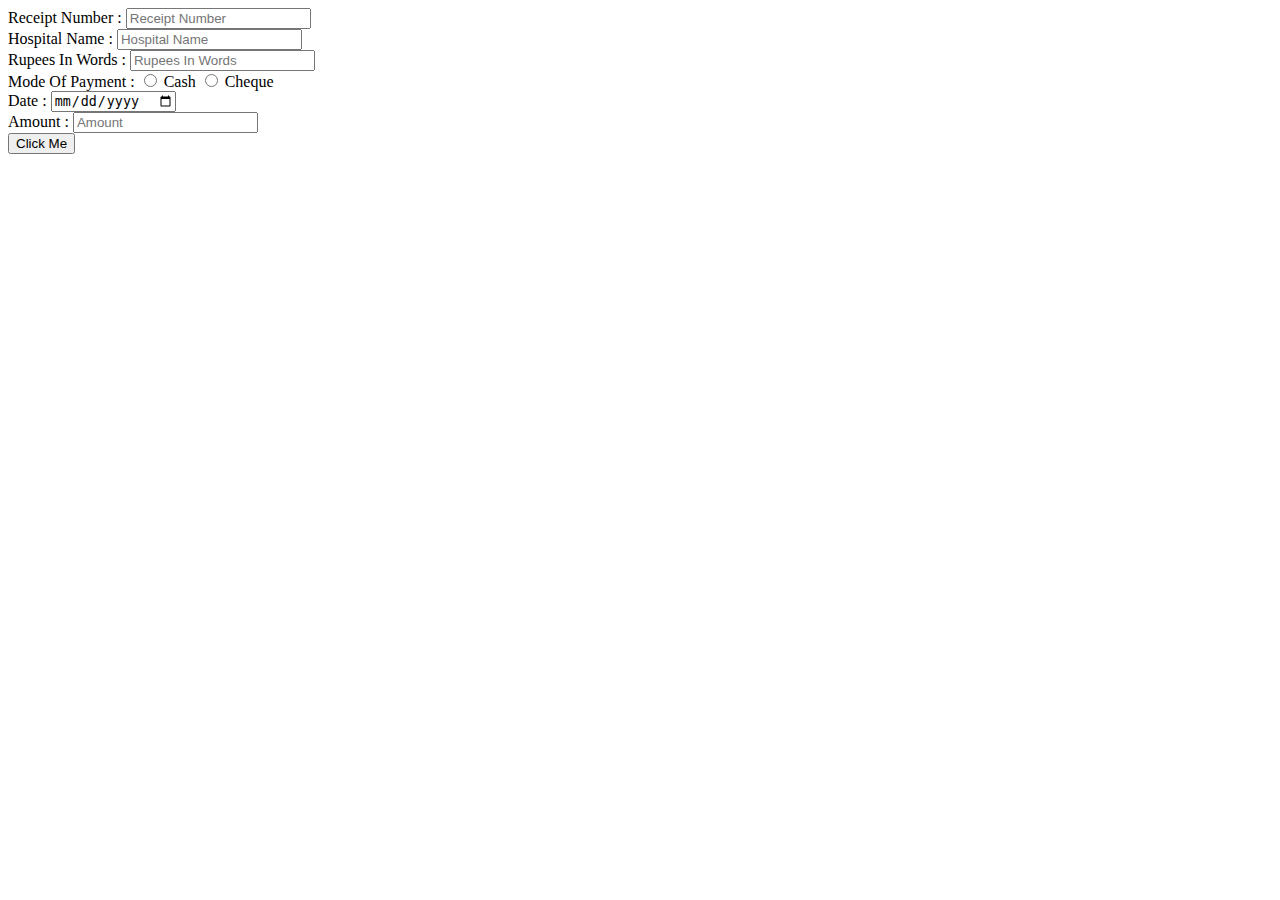
==== index.html @ a24b72e9 "Add files via upload" ====
<html lang="en">
<head>
    <meta charset="UTF-8">
    <meta http-equiv="X-UA-Compatible" content="IE=edge">
    <meta name="viewport" content="width=device-width, initial-scale=1.0">
    <title>Invoice Generator</title>
</head>
<body>
    <!-- <form > -->
        <div>
            <label for="rn">Receipt Number : </label>
            <input type="number" id="rn" name="rn" placeholder="Receipt Number">
        </div>
        <div>
            <label for="hn">Hospital Name : </label>
            <input type="text" id="hn" name="hn" placeholder="Hospital Name">
        </div>
        <div>
            <label for="rw">Rupees In Words : </label>
            <input type="text" id="rw" name="rw" placeholder="Rupees In Words">
        </div>
        <div>
            <label for="r">Mode Of Payment : </label>
            <input type="radio" id="r" name="r" value="Cash"> Cash
        <input type="radio" id="r" name="r" value="Cheque"> Cheque
        </div>
        <div>
            <label for="d">Date : </label>
            <input type="date" id="d" name="d" placeholder="Date">
        </div>
        <div>
            <label for="a">Amount : </label>
            <input type="number" id="a" name="a" placeholder="Amount">
        </div>
<button onclick="check()">Click Me</button>
        <!-- <input type="submit" onsubmit="check()" value="Submit"/>
        <input type="reset" value="Reset"/> -->

   <!--  </form> -->
    
   <style>
    @media print{
        body *:not(#mysec):not(#mysec *){
            visibility: hidden;
        }
    }
    #container {
        border: 2px blue solid;
        border-radius: 5px;
        background-color: darkgray;
        padding: 3px;
        width: 551px;
        margin-left:auto ;
        margin-right: auto;
    }

    #sub-container {
        padding: 5px;
        border: 2px rgb(103, 103, 151) solid;
        background-color: rgb(255, 255, 255);
        border-radius: 5px;
    }

    #title {
        font-size: 25px;
        margin-top: 5px;
        margin-left:auto ;
        margin-right: auto;
        width: fit-content;
        text-align: center;
        color: blue;
        background-color: aquamarine;
       
    }

    #mob {
        font-size: 20px;
        text-align: right;
        padding-right: 11px;
    }

    #name {
font-size: 21px;
        text-align: center;
    }

    #no {
        font-size: 20px;
        padding: 11px;
        text-align: left;
    }

    #db {

        position: relative;
        display: inline-block;
        padding-inline-start: 297px;
        text-align: right;
    }
    #content{
        padding: 11px;
        font-size: 18px;
        text-align: justify;
    }
    #amount{
        margin: 11px;
        font-size:21px;
        background-color: darkblue;
        width:max-content;
        color: white;
        border: 1px black solid;
    }
    
    #sign{
        font-size: 19px;
    text-align: right;
    padding-bottom: 3px;
    padding-right: 11px;
    }
    span{
        
        font-size: 19px;
        text-decoration: underline;
    }
    span#amount-value{
        font-size: 21px;
        background-color: white;
        border: 1px black solid;
        padding-left: 3px;
        padding-right:3px ;
        color: blue;
        text-decoration: none;
    }
</style>
<section id="mysec" style="visibility: hidden;">
<div id="container" >
    <div id="sub-container">
        <div id="title">Receipt</div>
        <div id="mob">Mo. 8347809913 <br /> 9408916016</div>
        <div id="name">____________BHARAT SOLANKI____________</div>
        <div id="no">No. <span id="num"></span> <div id="db">Date : <span id="dt"></span> </div>
        </div>
        <div id="content">Received With Thanks From <span id="hname"></span> a sum of rupees <span id="rword"> Only</span>
            By <span id="mpay"></span> Dated <span id="dt"></span> as X-Ray Charges. </div>
        <div id="amount">Rs. <span id="amount-value">/-</span></div>
        <div id="sign">Signature <br> Bharat Solanki</div>
        <!-- <div id="bs"></div> -->

    </div>
</div>

<button onclick="printit()">Download</button>
</section>
    <script>


function check(){
   if( document.getElementById('rn') != '' ){
    document.getElementById('mysec').style.visibility = 'visible';
    document.getElementById('num').innerHTML = document.getElementById('rn').value;
    document.getElementById('dt').innerHTML = document.getElementById('d').value;
    document.getElementById('hname').innerHTML = document.getElementById('hn').value;
    document.getElementById('rword').innerHTML = document.getElementById('rw').value;
    document.getElementById('mpay').innerHTML = document.getElementById('r').value;
    document.getElementById('amount-value').innerHTML = document.getElementById('a').value;
   }
}
    </script>
    <script src="https://html2canvas.hertzen.com/dist/html2canvas.min.js"></script>
    <script>
        function printit(){
      const elementToSave = document.querySelector("#container");
      html2canvas(elementToSave).then(canvas => {
          const a = document.createElement("a");
          a.href = canvas.toDataURL("image/jpeg");
          a.download = "invoice.jpeg";
          a.click();
        });
    // Download with right click
      /* document.addEventListener("click", () => {
        html2canvas(elementToSave).then(canvas => {
          const a = document.createElement("a");
          a.href = canvas.toDataURL("image/jpeg");
          a.download = "invoice.jpeg";
          a.click();
        });
      }); */
    }
    </script>

</body>
</html>
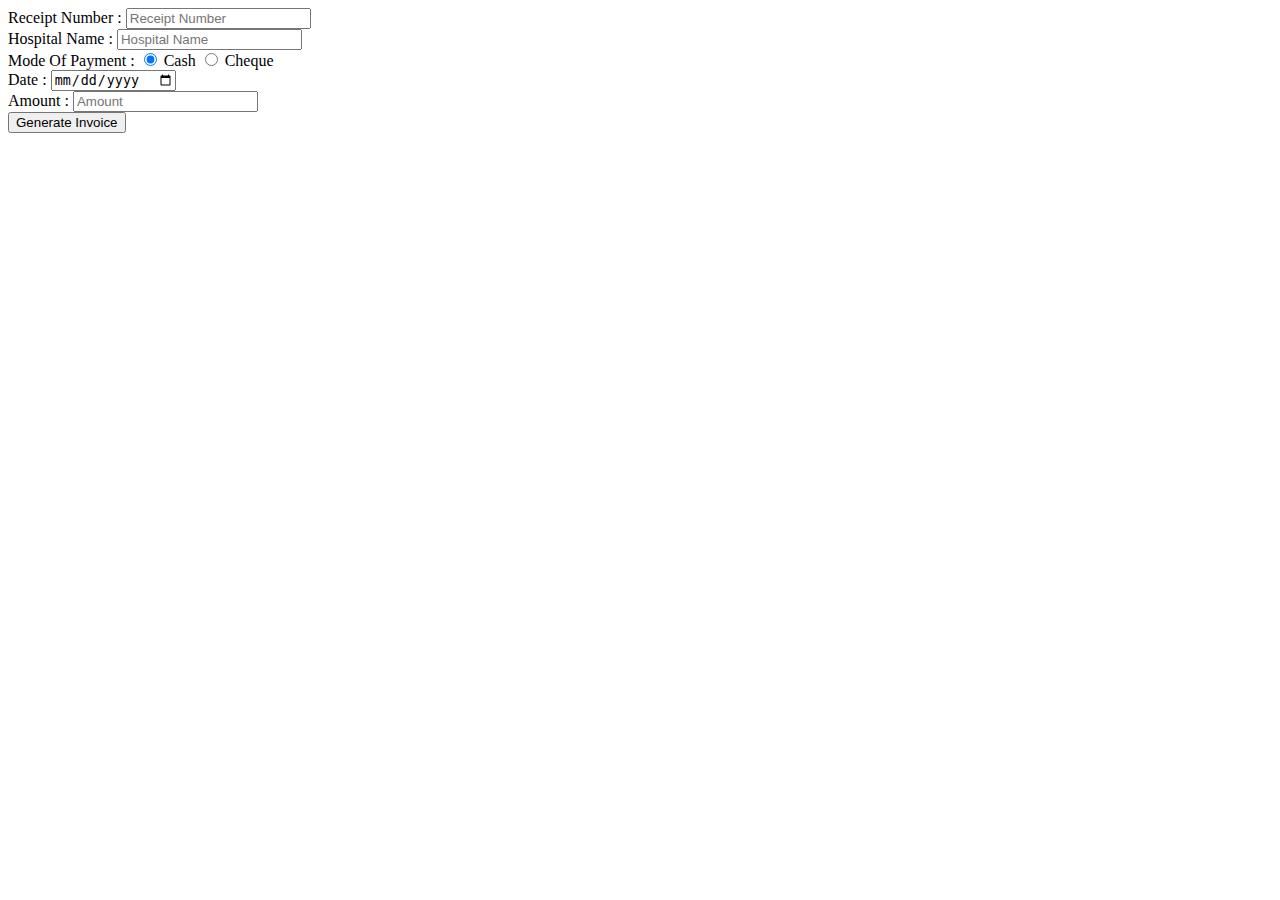
==== commit a51c98dc: "Add files via upload" ====
--- a/index.html
+++ b/index.html
@@ -1,192 +1,67 @@
 <html lang="en">
+
 <head>
     <meta charset="UTF-8">
     <meta http-equiv="X-UA-Compatible" content="IE=edge">
     <meta name="viewport" content="width=device-width, initial-scale=1.0">
+    <link rel="apple-touch-icon" sizes="180x180" href="image/apple-touch-icon.png">
+    <link rel="icon" type="image/png" sizes="32x32" href="image/favicon-32x32.png">
+    <link rel="icon" type="image/png" sizes="16x16" href="image/favicon-16x16.png">
+    <link rel="manifest" href="image/site.webmanifest">
+    <link rel="stylesheet" href="styles.css">
+    <script src="https://html2canvas.hertzen.com/dist/html2canvas.min.js"></script>
+    <script src="scripts.js"></script>
     <title>Invoice Generator</title>
 </head>
+
 <body>
-    <!-- <form > -->
-        <div>
-            <label for="rn">Receipt Number : </label>
-            <input type="number" id="rn" name="rn" placeholder="Receipt Number">
+
+    <div>
+        <label for="rn">Receipt Number : </label>
+        <input type="number" id="rn" placeholder="Receipt Number" value="">
+    </div>
+    <div>
+        <label for="hn">Hospital Name : </label>
+        <input type="text" id="hn" name="hn" placeholder="Hospital Name" value="">
+    </div>
+    <div>
+        <label for="r">Mode Of Payment : </label>
+        <input type="radio" id="r" name="r" value="Cash" checked> Cash
+        <input type="radio" id="r" name="r" value="Cheque"> Cheque
+    </div>
+    <div>
+        <label for="d">Date : </label>
+        <input type="date" id="d" name="d" placeholder="Date" value="">
+    </div>
+    <div>
+        <label for="a">Amount : </label>
+        <input type="number" id="a" name="a" placeholder="Amount" value="">
+    </div>
+    <button onclick="check()">Generate Invoice</button>
+
+    <section id="mysec" style="visibility: hidden;">
+        <div id="container">
+            <div id="sub-container">
+                <div id="title">Receipt</div>
+                <div id="mob">Mo. 8347809913 <br /> 9408916016</div>
+                <div id="name">____________BHARAT SOLANKI____________</div>
+                <div id="no">No. <span id="num"></span>
+                    <div id="db">Date : <span class="dt"></span> </div>
+                </div>
+                <div id="content">Received With Thanks From <span id="hname"></span> a sum of rupees <span
+                        id="rword"></span> By <span id="mpay"></span> Dated <span class="dt"></span> as X-Ray
+                    Charges.
+                </div>
+                <div id="amount">Rs. <span id="amount-value"></span> </div>
+                <div id="sign">Signature <br> Bharat Solanki</div>
+                <!-- <div id="bs"></div> -->
+
+            </div>
         </div>
-        <div>
-            <label for="hn">Hospital Name : </label>
-            <input type="text" id="hn" name="hn" placeholder="Hospital Name">
-        </div>
-        <div>
-            <label for="rw">Rupees In Words : </label>
-            <input type="text" id="rw" name="rw" placeholder="Rupees In Words">
-        </div>
-        <div>
-            <label for="r">Mode Of Payment : </label>
-            <input type="radio" id="r" name="r" value="Cash"> Cash
-        <input type="radio" id="r" name="r" value="Cheque"> Cheque
-        </div>
-        <div>
-            <label for="d">Date : </label>
-            <input type="date" id="d" name="d" placeholder="Date">
-        </div>
-        <div>
-            <label for="a">Amount : </label>
-            <input type="number" id="a" name="a" placeholder="Amount">
-        </div>
-<button onclick="check()">Click Me</button>
-        <!-- <input type="submit" onsubmit="check()" value="Submit"/>
-        <input type="reset" value="Reset"/> -->
 
-   <!--  </form> -->
-    
-   <style>
-    @media print{
-        body *:not(#mysec):not(#mysec *){
-            visibility: hidden;
-        }
-    }
-    #container {
-        border: 2px blue solid;
-        border-radius: 5px;
-        background-color: darkgray;
-        padding: 3px;
-        width: 551px;
-        margin-left:auto ;
-        margin-right: auto;
-    }
-
-    #sub-container {
-        padding: 5px;
-        border: 2px rgb(103, 103, 151) solid;
-        background-color: rgb(255, 255, 255);
-        border-radius: 5px;
-    }
-
-    #title {
-        font-size: 25px;
-        margin-top: 5px;
-        margin-left:auto ;
-        margin-right: auto;
-        width: fit-content;
-        text-align: center;
-        color: blue;
-        background-color: aquamarine;
-       
-    }
-
-    #mob {
-        font-size: 20px;
-        text-align: right;
-        padding-right: 11px;
-    }
-
-    #name {
-font-size: 21px;
-        text-align: center;
-    }
-
-    #no {
-        font-size: 20px;
-        padding: 11px;
-        text-align: left;
-    }
-
-    #db {
-
-        position: relative;
-        display: inline-block;
-        padding-inline-start: 297px;
-        text-align: right;
-    }
-    #content{
-        padding: 11px;
-        font-size: 18px;
-        text-align: justify;
-    }
-    #amount{
-        margin: 11px;
-        font-size:21px;
-        background-color: darkblue;
-        width:max-content;
-        color: white;
-        border: 1px black solid;
-    }
-    
-    #sign{
-        font-size: 19px;
-    text-align: right;
-    padding-bottom: 3px;
-    padding-right: 11px;
-    }
-    span{
-        
-        font-size: 19px;
-        text-decoration: underline;
-    }
-    span#amount-value{
-        font-size: 21px;
-        background-color: white;
-        border: 1px black solid;
-        padding-left: 3px;
-        padding-right:3px ;
-        color: blue;
-        text-decoration: none;
-    }
-</style>
-<section id="mysec" style="visibility: hidden;">
-<div id="container" >
-    <div id="sub-container">
-        <div id="title">Receipt</div>
-        <div id="mob">Mo. 8347809913 <br /> 9408916016</div>
-        <div id="name">____________BHARAT SOLANKI____________</div>
-        <div id="no">No. <span id="num"></span> <div id="db">Date : <span id="dt"></span> </div>
-        </div>
-        <div id="content">Received With Thanks From <span id="hname"></span> a sum of rupees <span id="rword"> Only</span>
-            By <span id="mpay"></span> Dated <span id="dt"></span> as X-Ray Charges. </div>
-        <div id="amount">Rs. <span id="amount-value">/-</span></div>
-        <div id="sign">Signature <br> Bharat Solanki</div>
-        <!-- <div id="bs"></div> -->
-
-    </div>
-</div>
-
-<button onclick="printit()">Download</button>
-</section>
-    <script>
-
-
-function check(){
-   if( document.getElementById('rn') != '' ){
-    document.getElementById('mysec').style.visibility = 'visible';
-    document.getElementById('num').innerHTML = document.getElementById('rn').value;
-    document.getElementById('dt').innerHTML = document.getElementById('d').value;
-    document.getElementById('hname').innerHTML = document.getElementById('hn').value;
-    document.getElementById('rword').innerHTML = document.getElementById('rw').value;
-    document.getElementById('mpay').innerHTML = document.getElementById('r').value;
-    document.getElementById('amount-value').innerHTML = document.getElementById('a').value;
-   }
-}
-    </script>
-    <script src="https://html2canvas.hertzen.com/dist/html2canvas.min.js"></script>
-    <script>
-        function printit(){
-      const elementToSave = document.querySelector("#container");
-      html2canvas(elementToSave).then(canvas => {
-          const a = document.createElement("a");
-          a.href = canvas.toDataURL("image/jpeg");
-          a.download = "invoice.jpeg";
-          a.click();
-        });
-    // Download with right click
-      /* document.addEventListener("click", () => {
-        html2canvas(elementToSave).then(canvas => {
-          const a = document.createElement("a");
-          a.href = canvas.toDataURL("image/jpeg");
-          a.download = "invoice.jpeg";
-          a.click();
-        });
-      }); */
-    }
-    </script>
+        <button onclick="printit()">Download</button>
+    </section>
 
 </body>
+
 </html>--- a/styles.css
+++ b/styles.css
@@ -0,0 +1,97 @@
+@media print {
+    body *:not(#mysec):not(#mysec *) {
+        visibility: hidden;
+    }
+}
+
+#container {
+    border: 2px blue solid;
+    border-radius: 5px;
+    background-color: darkgray;
+    padding: 3px;
+    width: 551px;
+    margin-left: auto;
+    margin-right: auto;
+}
+
+#sub-container {
+    padding: 5px;
+    border: 2px rgb(103, 103, 151) solid;
+    background-color: rgb(255, 255, 255);
+    border-radius: 5px;
+}
+
+#title {
+    font-size: 25px;
+    margin-top: 5px;
+    margin-left: auto;
+    margin-right: auto;
+    width: fit-content;
+    text-align: center;
+    color: blue;
+    background-color: aquamarine;
+
+}
+
+#mob {
+    font-size: 20px;
+    text-align: right;
+    padding-right: 11px;
+}
+
+#name {
+    font-size: 21px;
+    text-align: center;
+}
+
+#no {
+    font-size: 20px;
+    padding: 11px;
+    text-align: left;
+}
+
+#db {
+
+    position: relative;
+    display: inline-block;
+    padding-inline-start: 297px;
+    text-align: right;
+}
+
+#content {
+    padding: 11px;
+    font-size: 18px;
+    text-align: justify;
+}
+
+#amount {
+    margin: 11px;
+    font-size: 21px;
+    background-color: darkblue;
+    width: max-content;
+    color: white;
+    border: 1px black solid;
+}
+
+#sign {
+    font-size: 19px;
+    text-align: right;
+    padding-bottom: 3px;
+    padding-right: 11px;
+}
+
+span {
+
+    font-size: 19px;
+    text-decoration: underline;
+}
+
+span#amount-value {
+    font-size: 21px;
+    background-color: white;
+    border: 1px black solid;
+    padding-left: 3px;
+    padding-right: 3px;
+    color: blue;
+    text-decoration: none;
+}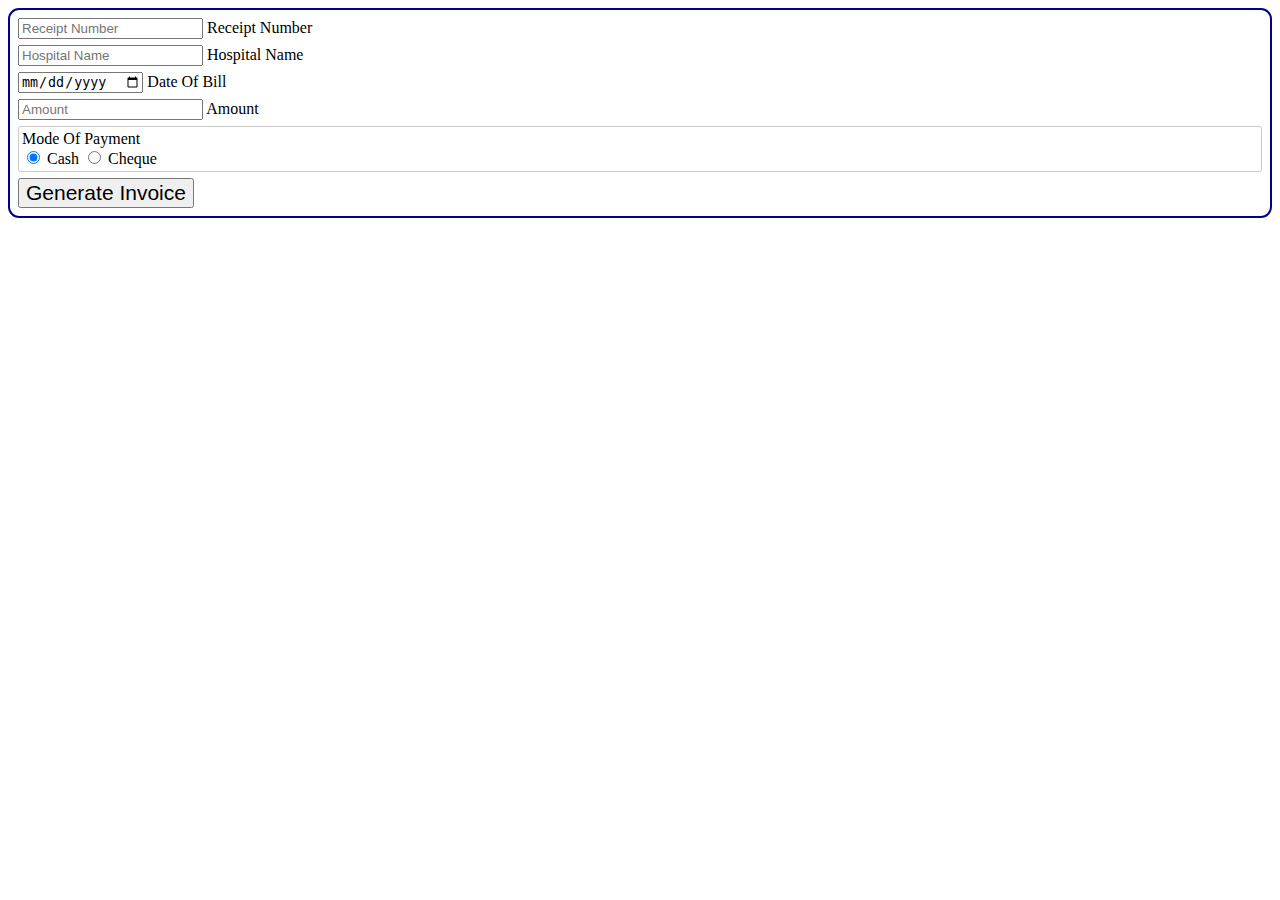
==== commit 3b13e3d3: "Add files via upload" ====
--- a/index.html
+++ b/index.html
@@ -8,6 +8,8 @@
     <link rel="icon" type="image/png" sizes="32x32" href="image/favicon-32x32.png">
     <link rel="icon" type="image/png" sizes="16x16" href="image/favicon-16x16.png">
     <link rel="manifest" href="image/site.webmanifest">
+    <link href="https://cdn.jsdelivr.net/npm/bootstrap@5.0.2/dist/css/bootstrap.min.css" rel="stylesheet"
+        integrity="sha384-EVSTQN3/azprG1Anm3QDgpJLIm9Nao0Yz1ztcQTwFspd3yD65VohhpuuCOmLASjC" crossorigin="anonymous">
     <link rel="stylesheet" href="styles.css">
     <script src="https://html2canvas.hertzen.com/dist/html2canvas.min.js"></script>
     <script src="scripts.js"></script>
@@ -15,51 +17,57 @@
 </head>
 
 <body>
+    <section>
+        <div id="form-div" class="col-md-3">
+            <div class="form-floating ">
+                <input type="number" class="form-control" id="rn" placeholder="Receipt Number">
+                <label for="rn">Receipt Number</label>
+            </div>
+            <div class="form-floating">
+                <input type="text" class="form-control" id="hn" placeholder="Hospital Name">
+                <label for="hn">Hospital Name</label>
+            </div>
 
-    <div>
-        <label for="rn">Receipt Number : </label>
-        <input type="number" id="rn" placeholder="Receipt Number" value="">
-    </div>
-    <div>
-        <label for="hn">Hospital Name : </label>
-        <input type="text" id="hn" name="hn" placeholder="Hospital Name" value="">
-    </div>
-    <div>
-        <label for="r">Mode Of Payment : </label>
-        <input type="radio" id="r" name="r" value="Cash" checked> Cash
-        <input type="radio" id="r" name="r" value="Cheque"> Cheque
-    </div>
-    <div>
-        <label for="d">Date : </label>
-        <input type="date" id="d" name="d" placeholder="Date" value="">
-    </div>
-    <div>
-        <label for="a">Amount : </label>
-        <input type="number" id="a" name="a" placeholder="Amount" value="">
-    </div>
-    <button onclick="check()">Generate Invoice</button>
+            <div class="form-floating ">
+                <input type="date" class="form-control" id="d" placeholder="Date Of Bill">
+                <label for="d">Date Of Bill</label>
+            </div>
+            <div class="form-floating">
+                <input type="number" class="form-control" id="a" placeholder="Amount">
+                <label for="a">Amount</label>
+            </div>
+            <div id="radiogrp">
+                <label class="form-check-label" for="r">Mode Of Payment </label><br />
+                <input class="form-check-input" type="radio" name="r" id="r" value="Cash" checked> Cash
+                <input class="form-check-input" type="radio" name="r" id="r" value="Cheque"> Cheque
+            </div>
+            <div class="d-grid gap-2">
+                <button type="button" onclick="check()" class="btn btn-primary">Generate Invoice</button>
+            </div>
+        </div>
+    </section>
 
     <section id="mysec" style="visibility: hidden;">
-        <div id="container">
-            <div id="sub-container">
-                <div id="title">Receipt</div>
-                <div id="mob">Mo. 8347809913 <br /> 9408916016</div>
-                <div id="name">____________BHARAT SOLANKI____________</div>
-                <div id="no">No. <span id="num"></span>
-                    <div id="db">Date : <span class="dt"></span> </div>
+        <div id="printlayout">
+            <div id="container">
+                <div id="sub-container">
+                    <div id="title">Receipt</div>
+                    <div id="mob">Mo. 8347809913 <br /> 9408916016</div>
+                    <div id="name">____________BHARAT SOLANKI____________</div>
+                    <div class="d-flex justify-content-between">
+                        <div id="no">No. <span id="num"></span></div>
+                        <div id="db">Date : <span class="dt"></span> </div>
+                    </div>
+                    <div id="content">Received With Thanks From <span id="hname"></span> a sum of rupees <span
+                            id="rword"></span> By <span id="mpay"></span> Dated <span class="dt"></span> as X-Ray
+                        Charges.
+                    </div>
+                    <div id="amount">Rs. <span id="amount-value"></span> </div>
+                    <div id="sign">Signature &nbsp;&nbsp;&nbsp; <br> Bharat Solanki</div>
                 </div>
-                <div id="content">Received With Thanks From <span id="hname"></span> a sum of rupees <span
-                        id="rword"></span> By <span id="mpay"></span> Dated <span class="dt"></span> as X-Ray
-                    Charges.
-                </div>
-                <div id="amount">Rs. <span id="amount-value"></span> </div>
-                <div id="sign">Signature <br> Bharat Solanki</div>
-                <!-- <div id="bs"></div> -->
-
             </div>
         </div>
-
-        <button onclick="printit()">Download</button>
+        <button class="btn btn-success" onclick="printit()">Download</button>
     </section>
 
 </body>
--- a/styles.css
+++ b/styles.css
@@ -1,7 +1,42 @@
-@media print {
-    body *:not(#mysec):not(#mysec *) {
-        visibility: hidden;
-    }
+#form-div {
+    border: 2px darkblue solid;
+    margin-left: auto;
+    margin-right: auto;
+    padding: 5px;
+    border-radius: 11px;
+}
+
+.form-floating {
+    padding: 3px;
+}
+
+#radiogrp {
+    border: 1px rgb(204, 201, 201) solid;
+    border-radius: 3px;
+    padding: 3px;
+    margin: 3px;
+}
+
+.btn {
+    font-size: 21px;
+    margin: 3px;
+}
+
+#mysec {
+    margin-top: 11px;
+    text-align: center;
+}
+
+.btn-success {
+    width: 401px;
+}
+
+#printlayout {
+    padding-top: 5px;
+    height: 443px;
+    margin-left: auto;
+    margin-right: auto;
+    width: 561px;
 }
 
 #container {
@@ -30,7 +65,6 @@
     text-align: center;
     color: blue;
     background-color: aquamarine;
-
 }
 
 #mob {
@@ -44,18 +78,10 @@
     text-align: center;
 }
 
-#no {
+#no,
+#db {
     font-size: 20px;
     padding: 11px;
-    text-align: left;
-}
-
-#db {
-
-    position: relative;
-    display: inline-block;
-    padding-inline-start: 297px;
-    text-align: right;
 }
 
 #content {
@@ -67,13 +93,16 @@
 #amount {
     margin: 11px;
     font-size: 21px;
-    background-color: darkblue;
+    padding-left: 5px;
+    background-color: rgb(2, 2, 109);
     width: max-content;
     color: white;
+    font-weight: 501;
     border: 1px black solid;
 }
 
 #sign {
+
     font-size: 19px;
     text-align: right;
     padding-bottom: 3px;
@@ -81,7 +110,6 @@
 }
 
 span {
-
     font-size: 19px;
     text-decoration: underline;
 }
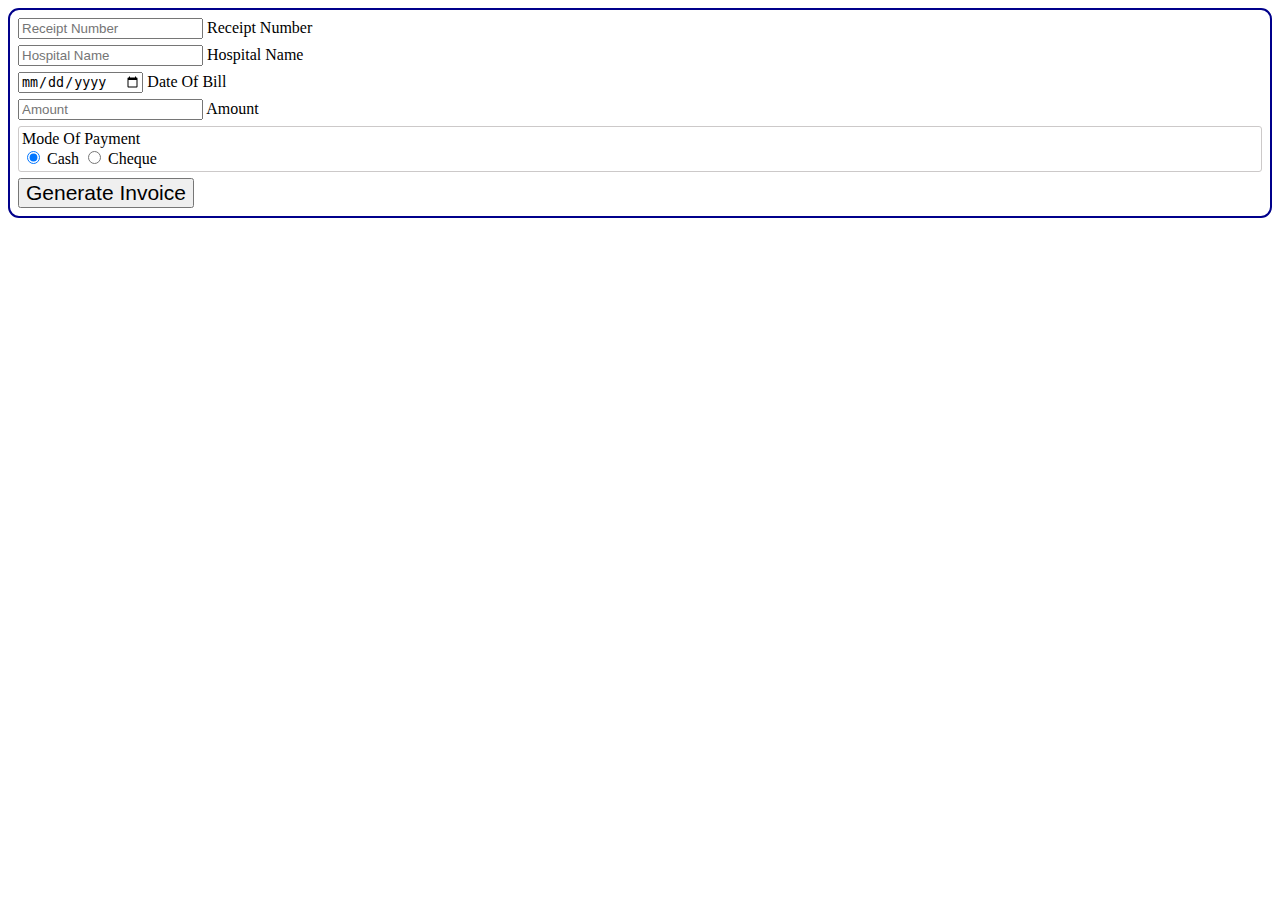
==== commit e6899aac: "Merge 2003392b920ae560b1b8c34ab653dd725155cf46 into 88e9d35c1f9af3f0f5d1e830ffc6247d8d4cb64e" ====
--- a/index.html
+++ b/index.html
@@ -53,7 +53,7 @@
                 <div id="sub-container">
                     <div id="title">Receipt</div>
                     <div id="mob">Mo. 8347809913 <br /> 9408916016</div>
-                    <div id="name">____________BHARAT SOLANKI____________</div>
+                    <div id="name">____________BHARAT&nbsp;SOLANKI____________</div>
                     <div class="d-flex justify-content-between">
                         <div id="no">No. <span id="num"></span></div>
                         <div id="db">Date : <span class="dt"></span> </div>
@@ -72,4 +72,4 @@
 
 </body>
 
-</html>+</html>
--- a/styles.css
+++ b/styles.css
@@ -33,10 +33,10 @@
 
 #printlayout {
     padding-top: 5px;
-    height: 443px;
+    height: 453px;
     margin-left: auto;
     margin-right: auto;
-    width: 561px;
+    width: 571px;
 }
 
 #container {
@@ -122,4 +122,4 @@
     padding-right: 3px;
     color: blue;
     text-decoration: none;
-}+}
